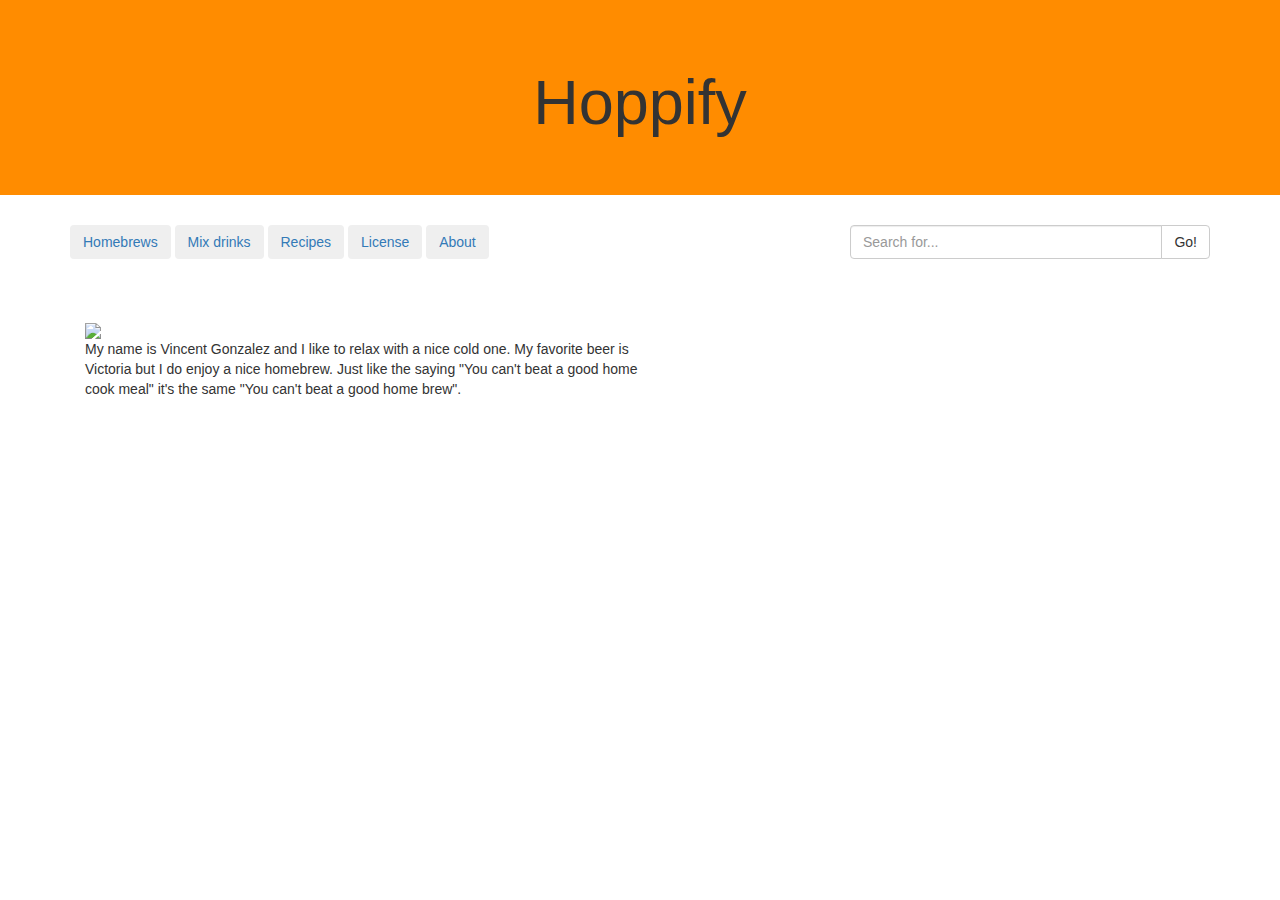
==== about.html @ 11c53807 "rough daft" ====
<!DOCTYPE html>
<html lang="en">
<head>
	<meta charset="utf-8">
	<title>Hoppify</title>
	<link href="https://maxcdn.bootstrapcdn.com/bootstrap/3.3.7/css/bootstrap.min.css" rel="stylesheet" integrity="sha384-BVYiiSIFeK1dGmJRAkycuHAHRg32OmUcww7on3RYdg4Va+PmSTsz/K68vbdEjh4u" crossorigin="anonymous">
	<link rel="stylesheet" type="text/css" href="assets/css/style.css">
</head>
<body>
	<div class="jumbotron">
  <h1>Hoppify</h1>
  </div>
  <div class = "container">
  <div class = "row">
  <div class = "col-md-8">
  <button type="button" class="btn btn-brews"><a href="index.html"> Homebrews </a></button>
  <button type="button" class="btn btn-cocktails"><a href="mix.html"> Mix drinks </a></button>
  <button type="button" class="btn btn-recipes"><a href="recipes.html"> Recipes </a></button>
  <button type="button" class="btn btn-license"><a href="license.html"> License </a></button>
  <button type="button" class="btn btn-about"><a href="about.html"> About </a></button>
</div>
	<div class = "col-md-4">
    <div class="input-group">
      <input type="text" class="form-control" placeholder="Search for...">
      <span class="input-group-btn">
        <button class="btn btn-default" type="button">Go!</button>
      </span>
    </div>
  </div>
</div>
<br>
<br>
<br>
<div class="container">
<div class="row">
<div class="col-md-6">
<div class="image">
  <img src="image/vincent.jpg">
  </div>
  <p>My name is Vincent Gonzalez and I like to relax with a nice cold one. My favorite beer is Victoria but I do enjoy a nice homebrew. Just like the saying "You can't beat a good home cook meal" it's the same "You can't beat a good home brew".
  </div>
  </div>
  </div>


</body>
</html>
---- assets/css/style.css ----
.jumbotron {
	text-align: center;
	background-color: darkorange;
}
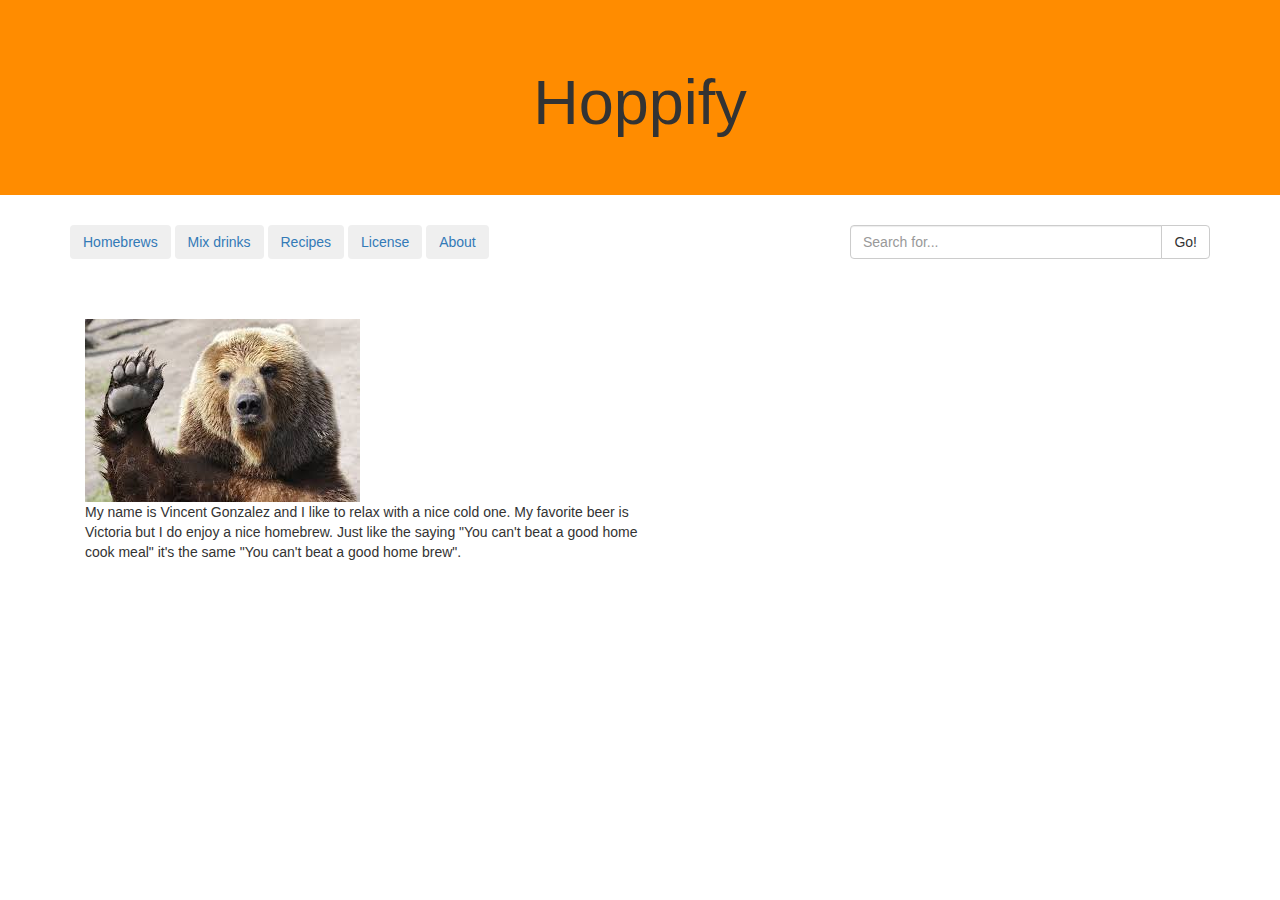
==== commit 117f5f46: "Pulling in images" ====
--- a/about.html
+++ b/about.html
@@ -35,7 +35,7 @@
 <div class="row">
 <div class="col-md-6">
 <div class="image">
-  <img src="image/vincent.jpg">
+  <img src="assets/image/vincent.jpg">
   </div>
   <p>My name is Vincent Gonzalez and I like to relax with a nice cold one. My favorite beer is Victoria but I do enjoy a nice homebrew. Just like the saying "You can't beat a good home cook meal" it's the same "You can't beat a good home brew".
   </div>
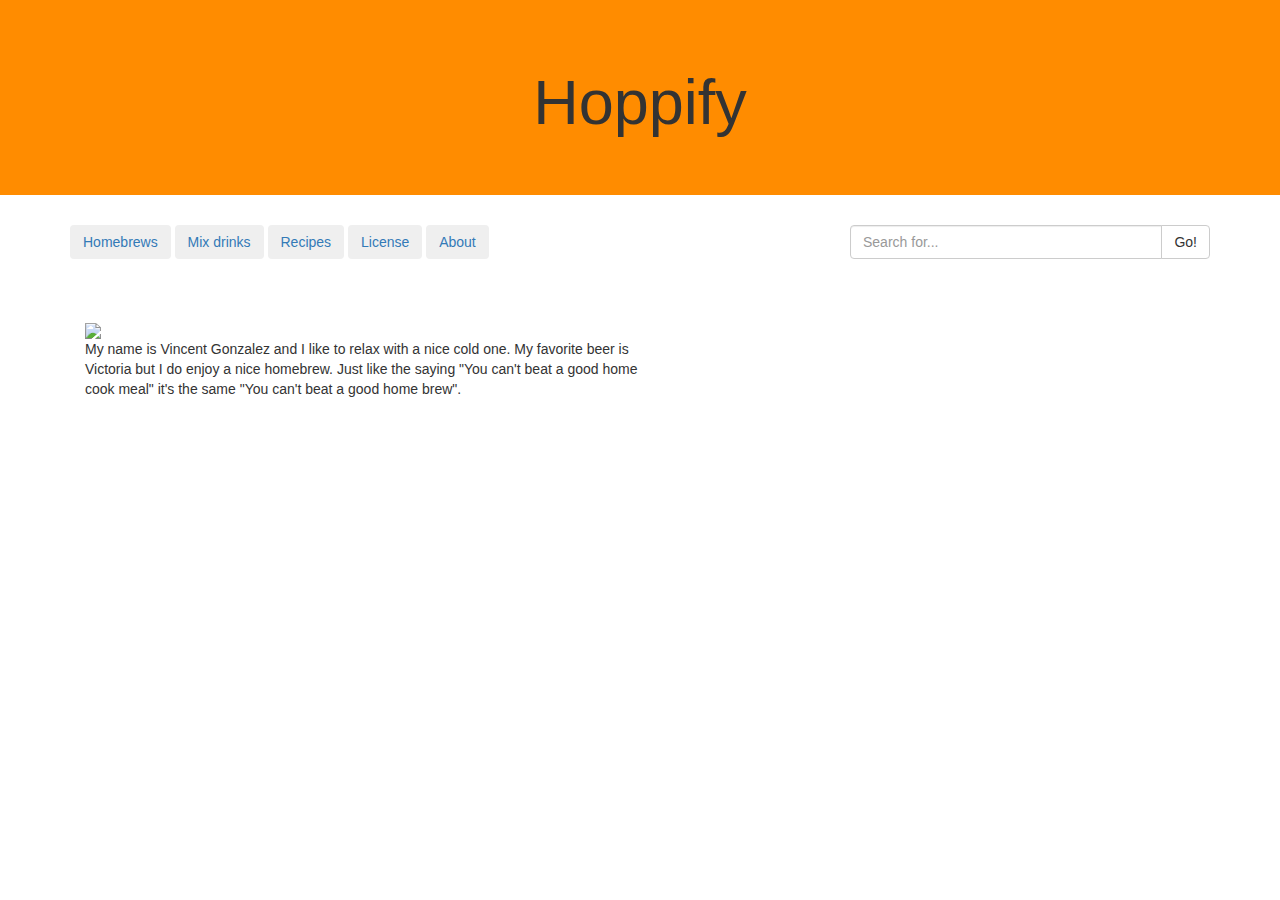
==== commit 000a9c65: "trying to get all files committed to fix merge conflicts" ====
--- a/about.html
+++ b/about.html
@@ -35,7 +35,7 @@
 <div class="row">
 <div class="col-md-6">
 <div class="image">
-  <img src="assets/image/vincent.jpg">
+  <img src="image/vincent.jpg">
   </div>
   <p>My name is Vincent Gonzalez and I like to relax with a nice cold one. My favorite beer is Victoria but I do enjoy a nice homebrew. Just like the saying "You can't beat a good home cook meal" it's the same "You can't beat a good home brew".
   </div>
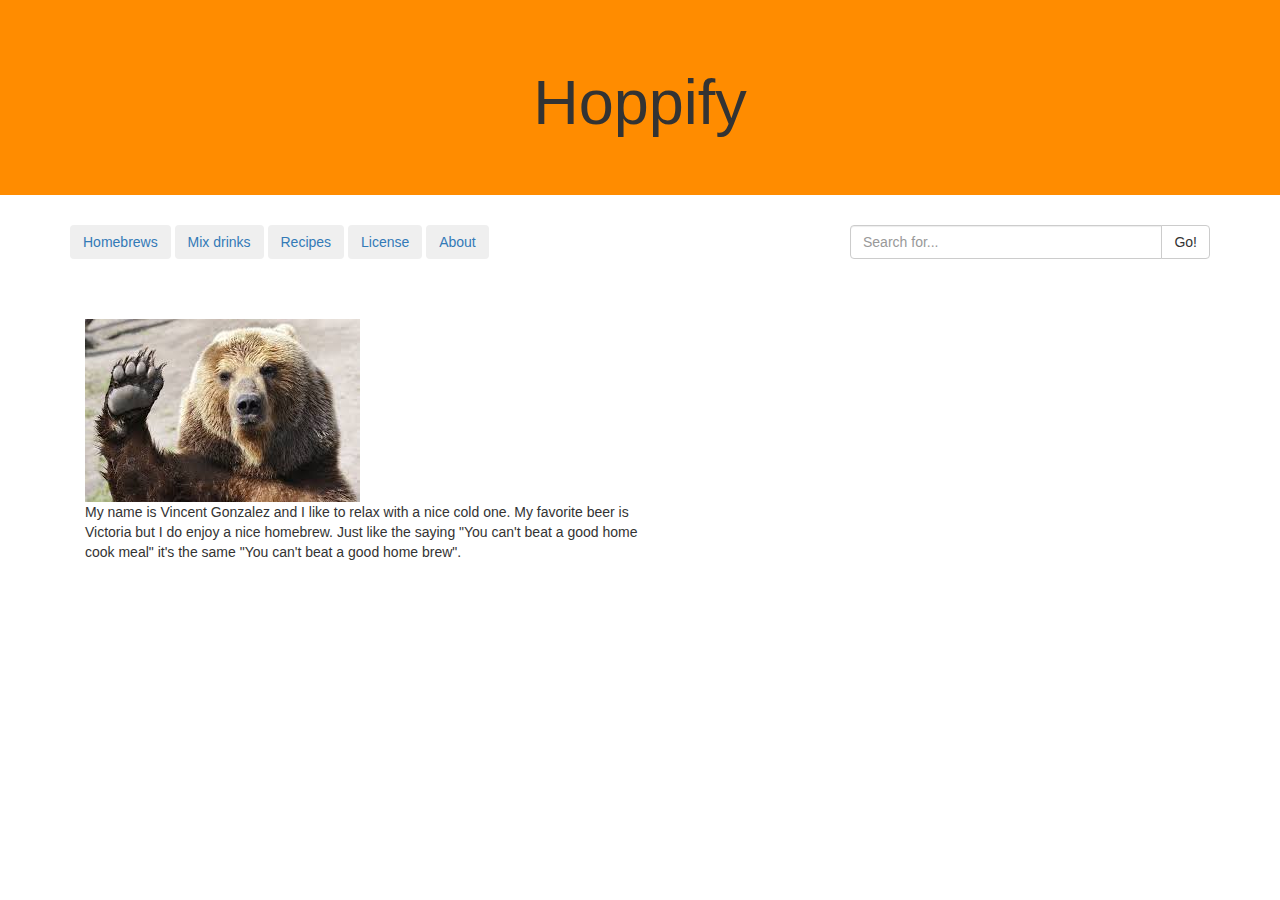
==== commit fe485411: "Merge pull request #3 from CParolini/will" ====
--- a/about.html
+++ b/about.html
@@ -35,7 +35,7 @@
 <div class="row">
 <div class="col-md-6">
 <div class="image">
-  <img src="image/vincent.jpg">
+  <img src="assets/image/vincent.jpg">
   </div>
   <p>My name is Vincent Gonzalez and I like to relax with a nice cold one. My favorite beer is Victoria but I do enjoy a nice homebrew. Just like the saying "You can't beat a good home cook meal" it's the same "You can't beat a good home brew".
   </div>
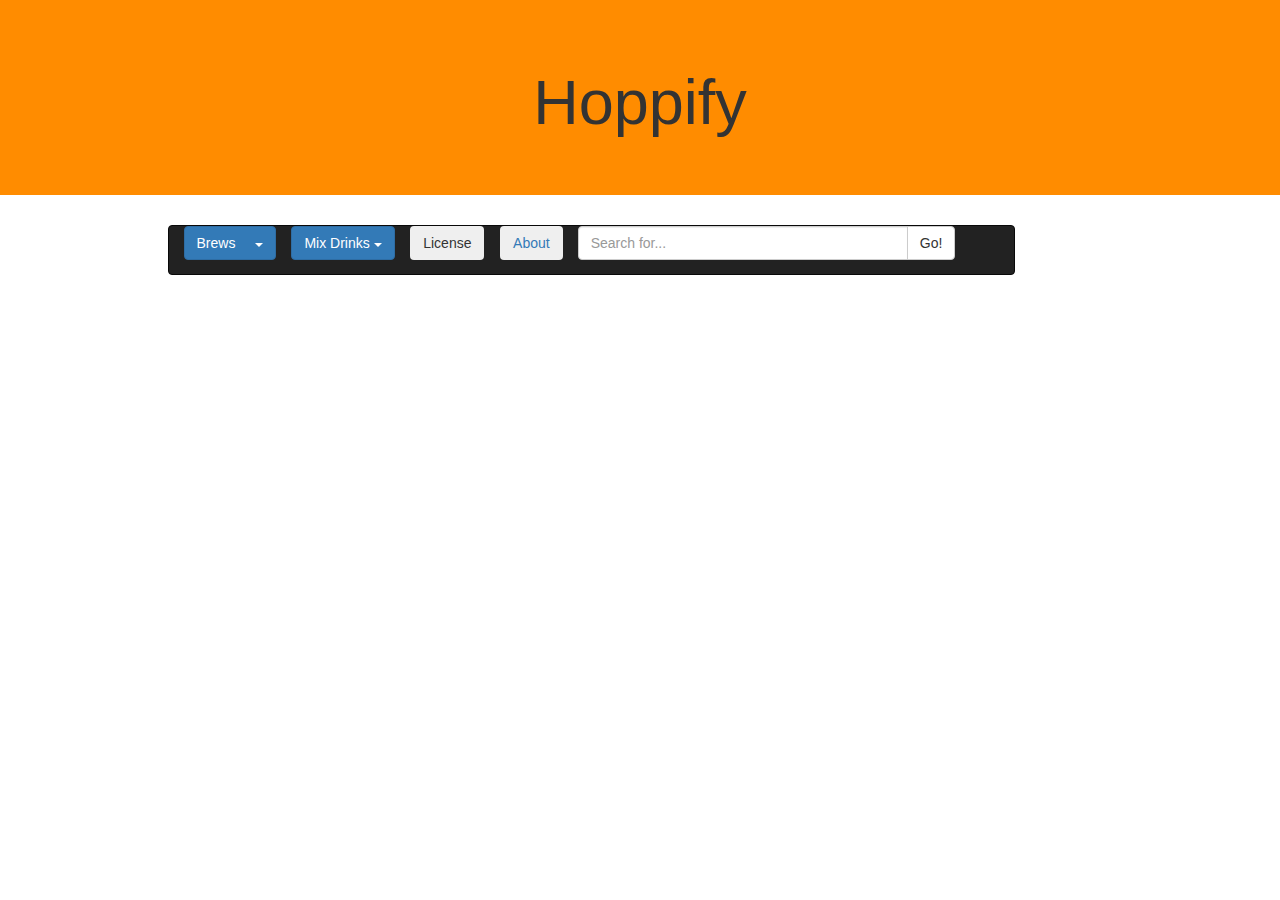
==== commit 12517840: "almost done" ====
--- a/about.html
+++ b/about.html
@@ -1,47 +1,101 @@
 <!DOCTYPE html>
 <html lang="en">
+
 <head>
-	<meta charset="utf-8">
-	<title>Hoppify</title>
-	<link href="https://maxcdn.bootstrapcdn.com/bootstrap/3.3.7/css/bootstrap.min.css" rel="stylesheet" integrity="sha384-BVYiiSIFeK1dGmJRAkycuHAHRg32OmUcww7on3RYdg4Va+PmSTsz/K68vbdEjh4u" crossorigin="anonymous">
-	<link rel="stylesheet" type="text/css" href="assets/css/style.css">
+    <meta charset="utf-8">
+    <title>Hoppify</title>
+    <link href="https://maxcdn.bootstrapcdn.com/bootstrap/3.3.7/css/bootstrap.min.css" rel="stylesheet" integrity="sha384-BVYiiSIFeK1dGmJRAkycuHAHRg32OmUcww7on3RYdg4Va+PmSTsz/K68vbdEjh4u" crossorigin="anonymous">
+    <!-- <script src="https://ajax.googleapis.com/ajax/libs/jquery/3.1.1/jquery.min.js"></script> -->
+    <script src="https://code.jquery.com/jquery-3.1.1.js" integrity="sha256-16cdPddA6VdVInumRGo6IbivbERE8p7CQR3HzTBuELA=" crossorigin="anonymous"></script>
+    <script src="https://maxcdn.bootstrapcdn.com/bootstrap/3.3.7/js/bootstrap.min.js"></script>
+    <script src='assets/javascript/app.js'></script>
+    <link rel="stylesheet" type="text/css" href="assets/css/style.css">
 </head>
+
 <body>
-	<div class="jumbotron">
-  <h1>Hoppify</h1>
-  </div>
-  <div class = "container">
-  <div class = "row">
-  <div class = "col-md-8">
-  <button type="button" class="btn btn-brews"><a href="index.html"> Homebrews </a></button>
-  <button type="button" class="btn btn-cocktails"><a href="mix.html"> Mix drinks </a></button>
-  <button type="button" class="btn btn-recipes"><a href="recipes.html"> Recipes </a></button>
-  <button type="button" class="btn btn-license"><a href="license.html"> License </a></button>
-  <button type="button" class="btn btn-about"><a href="about.html"> About </a></button>
-</div>
-	<div class = "col-md-4">
-    <div class="input-group">
-      <input type="text" class="form-control" placeholder="Search for...">
-      <span class="input-group-btn">
-        <button class="btn btn-default" type="button">Go!</button>
+    <div class="jumbotron">
+        <h1>Hoppify</h1>
+    </div>
+    <div class="container">
+        <div class="row">
+            <div class="col-xs-9 col-xs-offset-1">
+                <nav class="navbar navbar-inverse">
+                    <div class="container-fluid">
+                        <ul class="nav navbar-nav">
+                            <li class="dropdown">
+                                <button class="btn btn-primary dropdown-toggle" type="button" data-toggle="dropdown">Brews &nbsp;&nbsp;&nbsp;
+                                    <span class="caret"></span></button> &nbsp;&nbsp;&nbsp;
+                                <ul class="dropdown-menu">
+                                    <li>
+                                        <button type="button" class="btn btn-link" id="lager">Lager</button>
+                                    </li>
+                                    <li>
+                                        <button type="button" class="btn btn-link" id="wheat">Wheat</button>
+                                    </li>
+                                    <li>
+                                        <button type="button" class="btn btn-link" id="ale">Ale</button>
+                                    </li>
+                                    <li>
+                                        <button type="button" class="btn btn-link" id="Porter">Porter</button>
+                                    </li>
+                                </ul>
+                            </li>
+                            <li class="dropdown">
+                                <button class="btn btn-primary dropdown-toggle" type="button" data-toggle="dropdown">Mix Drinks
+                                    <span class="caret"></span></button>
+                                <ul class="dropdown-menu">
+                                    <li>
+                                        <button type="button" class="btn btn-link mixMenu" id="cocktail">Cocktail</button>
+                                    </li>
+                                    <li>
+                                        <button type="button" class="btn btn-link mixMenu" id="martinis">Martini</button>
+                                    </li>
+                                    <li>
+                                        <button type="button" class="btn btn-link mixMenu" id="margarita">Margarita</button>
+                                    </li>
+                                    <li>
+                                        <button type="button" class="btn btn-link mixMenu" id="fruit">Fruit</button>
+                                    </li>
+                                    <li>
+                                        <button type="button" class="btn btn-link nonAlcoholic" id="NA">Non Alcoholic</button>
+                                    </li>
+                                </ul>
+                            </li>
+                            <li>
+                                &nbsp;&nbsp;&nbsp;
+                                <button type="button" class="btn btn-license" id="license">License</button>
+                            </li>
+                            <li>
+                                &nbsp;&nbsp;&nbsp;
+                                <button type="button" class="btn btn-about"><a href="about.html"> About </a></button>
+                            </li>
+                            <div class="col-xs-6">
+                                <div class="input-group">
+                                    <input type="text" class="form-control" placeholder="Search for...">
+                                    <span class="input-group-btn" id="search">
+        <button class="btn btn-default"  type="button">Go!</button>
       </span>
+                                </div>
+                            </div>
+                        </ul>
+                    </div>
+                </nav>
+            </div>
+        </div>
     </div>
-  </div>
-</div>
-<br>
-<br>
-<br>
-<div class="container">
-<div class="row">
-<div class="col-md-6">
-<div class="image">
-  <img src="assets/image/vincent.jpg">
-  </div>
-  <p>My name is Vincent Gonzalez and I like to relax with a nice cold one. My favorite beer is Victoria but I do enjoy a nice homebrew. Just like the saying "You can't beat a good home cook meal" it's the same "You can't beat a good home brew".
-  </div>
-  </div>
-  </div>
+    <div class="container">
+        <div class="row">
+            <div class="col-md-4">
+                <div class="drinks">
+                </div>
+            </div>
+            <div class="col-md-6 offset-md-2">
+                <div class="info">
+                </div>
+            </div>
+        </div>
+    </div>
+    <script src='assets/javascript/app.js'></script>
+</body>
 
-
-</body>
-</html>+</html>
--- a/assets/css/style.css
+++ b/assets/css/style.css
@@ -1,4 +1,85 @@
 .jumbotron {
 	text-align: center;
 	background-color: darkorange;
+}
+.drinkRecipe{
+	color:white;
+	font-size: 15px;
+}
+.drinkRecipe:hover {
+	color:white;
+	font-size: 25px;
+	cursor:pointer;
+}
+
+img {
+	width:800px;
+	height:450px;
+}
+.btn {
+	cursor:pointer;
+}
+
+.drinks{
+	color:white;
+	font-size:20px;
+	font-style: bold;
+}
+
+#lager:hover{
+	color:black;
+	&:active{
+		color:blue;
+	}
+}
+#wheat:hover{
+	color:black;
+	&:active{
+		color:blue;
+	}
+}
+#ale:hover{
+	color:black;
+	&:active{
+		color:blue;
+	}
+}
+#Porter:hover{
+	color:black;
+	&:active{
+		color:blue;
+	}
+}
+#martinis:hover{
+	color:black;
+	&:active{
+		color:blue;
+	}
+}
+#cocktail:hover{
+	color:black;
+	&:active{
+		color:blue;
+	}
+}
+#margarita:hover{
+	color:black;
+	&:active{
+		color:blue;
+	}
+}
+#fruit:hover{
+	color:black;
+	&:active{
+		color:blue;
+	}
+}
+#NA:hover{
+	color:black;
+	&:active{
+		color:blue;
+	}
+}
+#license:hover{
+	color:blue;
 }